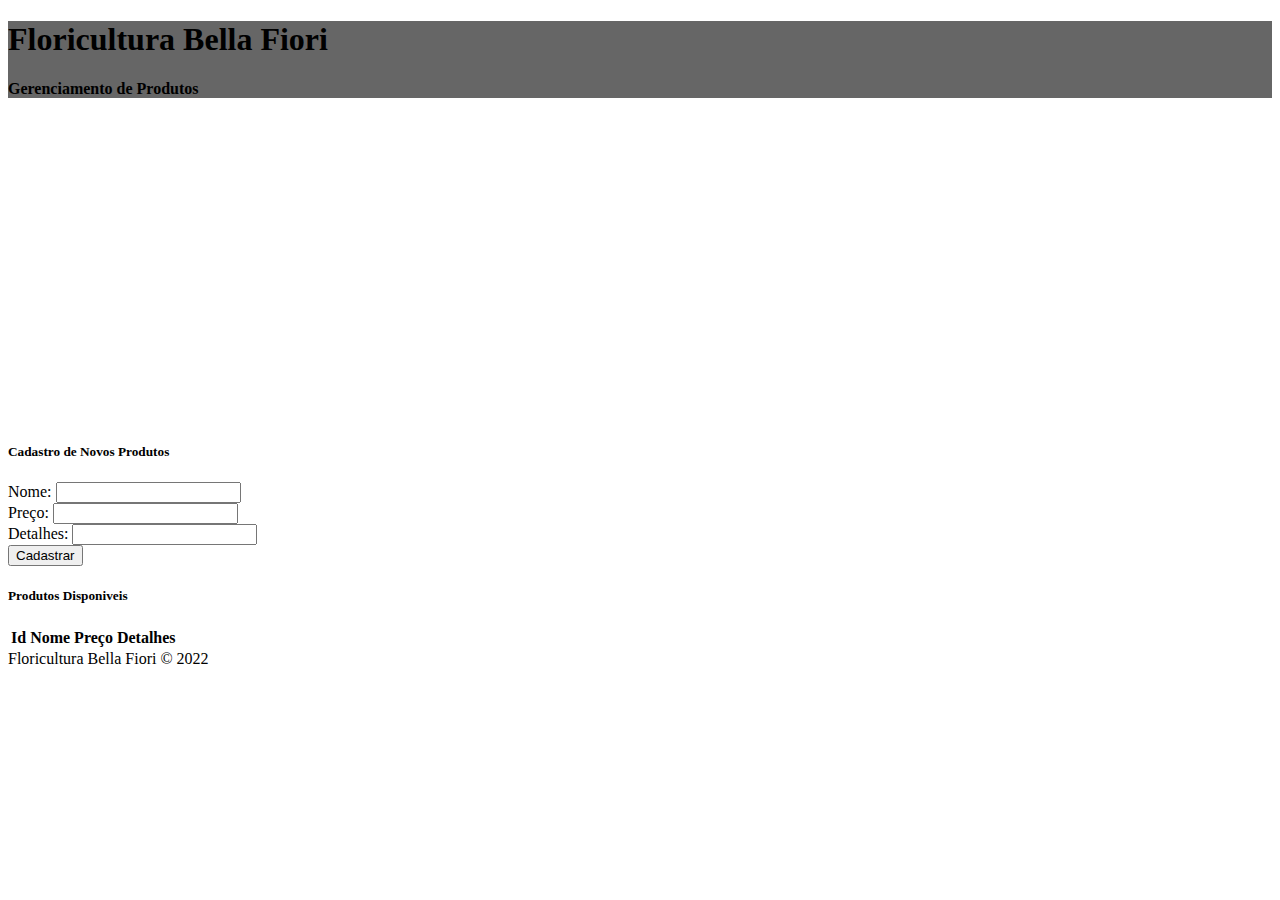
==== index.html @ 3efa9e47 "project frontend" ====
<!DOCTYPE html>
<html lang="en">
<head>
    <meta charset="UTF-8">
    <meta name="viewport" content="width=device-width, initial-scale=1.0">
    <link href="https://cdn.jsdelivr.net/npm/bootstrap@5.1.3/dist/css/bootstrap.min.css" rel="stylesheet" integrity="sha384-1BmE4kWBq78iYhFldvKuhfTAU6auU8tT94WrHftjDbrCEXSU1oBoqyl2QvZ6jIW3" crossorigin="anonymous">

    <title>Bella Fiori - Gerenciamento</title>
</head>

<header>
    <div
      class="p-5 text-center bg-image"
      style="
        background-image: url('https://scontent.fcgh17-1.fna.fbcdn.net/v/t1.6435-9/122766378_3164595586984261_7988759539496559859_n.jpg?_nc_cat=110&ccb=1-5&_nc_sid=e3f864&_nc_eui2=AeHlkfuMkE57pD9KUyl--3mb6AuUZPdXBEfoC5Rk91cERzZyYrYyKS8TwClz5Hkn-ec&_nc_ohc=mLfD2nFol6QAX_dgyrP&_nc_ht=scontent.fcgh17-1.fna&oh=00_AT-VVW44l83hqZFb3vXksHEiyz-f6CNyuljkU7e4NVEIRQ&oe=6276C640');
        height: 400px;
      "
    >
      <div class="mask" style="background-color: rgba(0, 0, 0, 0.6);">
        <div class="d-flex justify-content-center align-items-center h-100">
          <div class="text-white">
            <h1 class="mb-3">Floricultura Bella Fiori</h1>
            <h4 class="mb-3">Gerenciamento de Produtos</h4>
          </div>
        </div>
      </div>
    </div>
  </header>



<body>
    <main>
        <div class="card w-75 mx-auto border border-dark shadow-lg p-3 mb-5 bg-white rounded">
            <h5 class="card-header">Cadastro de Novos Produtos</h5>
            <div class="card-body">
                <form onsubmit="cadastrarProduto()">
                    <div class="mb-3">
                        <label for="name" class="form-label">Nome:</label>
                        <input name="name" id="name" class="form-control" type="text">
                    </div>
                    <div class="mb-3">
                        <label for="price" class="form-label">Preço:</label>
                        <input name="price" id="price" type="float" class="form-control">
                    </div>
                    <div class="mb-3">
                        <label for="details" class="form-label">Detalhes:</label>
                        <input name="details" id="details" type="text" class="form-control">
                    </div>
                    <button type="submit" class="btn btn-primary"> Cadastrar </button>
                </form>
            </div>
        </div>

        <div class="card w-75 mx-auto border border-dark shadow-lg p-3 mb-5 bg-white rounded">
            <h5 class="card-header">Produtos Disponiveis</h5>
            <div class="card-body">
                <table id="productTable" class="table table-hover text-center border border-dark">
                    <tr class="table-dark">
                        <th>Id</th>
                        <th>Nome</th>
                        <th>Preço</th>
                        <th>Detalhes</th>
                    </tr>
                </table>
            </div>
        </div>
 
    </main>

    <footer>
        Floricultura Bella Fiori &#169 2022
    </footer>

    <script src="./main.js"></script>
</body>
</html>
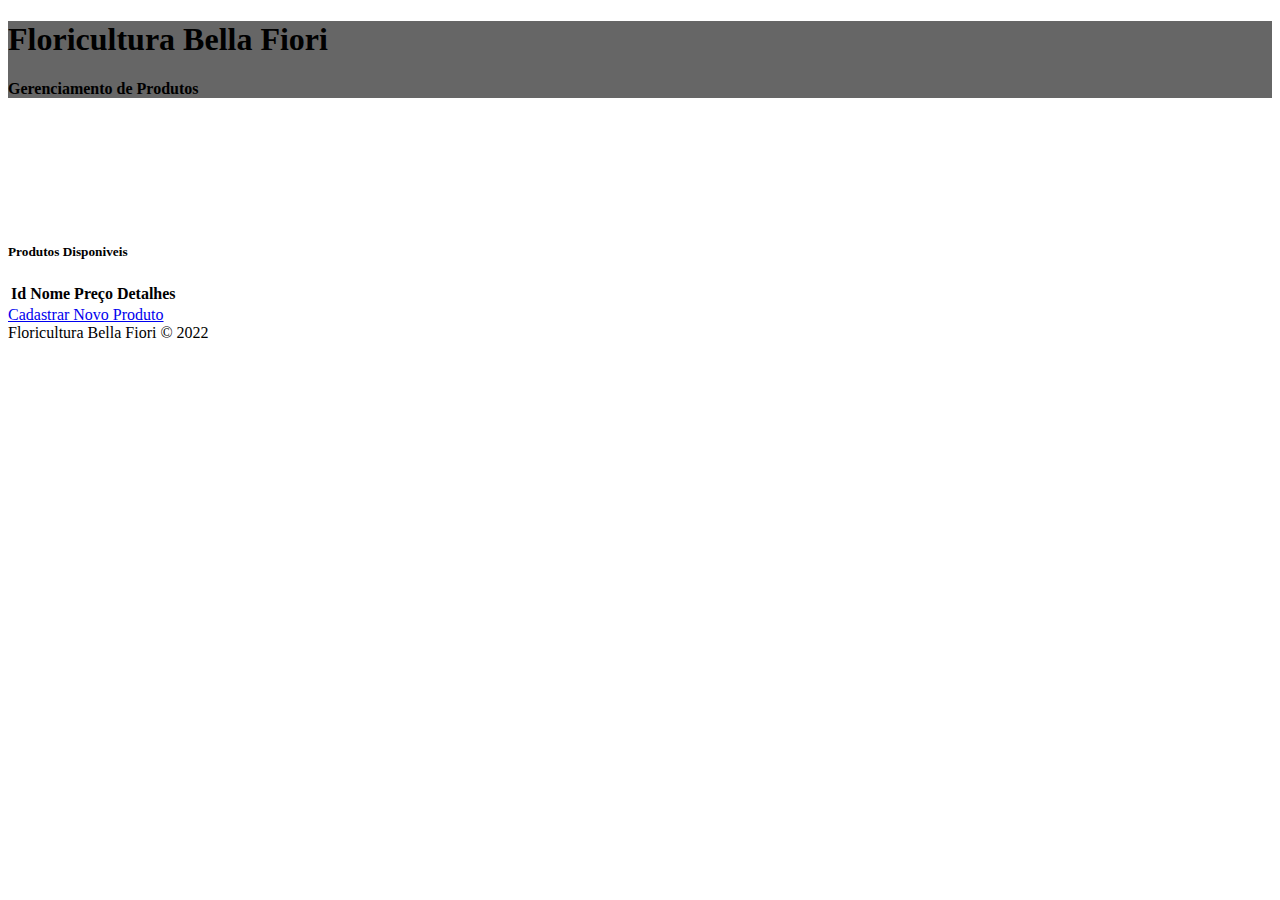
==== commit 26a9def8: "Creating index and cadastro" ====
--- a/index.html
+++ b/index.html
@@ -5,7 +5,8 @@
     <meta name="viewport" content="width=device-width, initial-scale=1.0">
     <link href="https://cdn.jsdelivr.net/npm/bootstrap@5.1.3/dist/css/bootstrap.min.css" rel="stylesheet" integrity="sha384-1BmE4kWBq78iYhFldvKuhfTAU6auU8tT94WrHftjDbrCEXSU1oBoqyl2QvZ6jIW3" crossorigin="anonymous">
 
-    <title>Bella Fiori - Gerenciamento</title>
+    <title>Bella Fiori - Cadastro</title>
+    <link rel="icon" type="image/x-icon" href="/images/flower.png">
 </head>
 
 <header>
@@ -13,7 +14,7 @@
       class="p-5 text-center bg-image"
       style="
         background-image: url('https://scontent.fcgh17-1.fna.fbcdn.net/v/t1.6435-9/122766378_3164595586984261_7988759539496559859_n.jpg?_nc_cat=110&ccb=1-5&_nc_sid=e3f864&_nc_eui2=AeHlkfuMkE57pD9KUyl--3mb6AuUZPdXBEfoC5Rk91cERzZyYrYyKS8TwClz5Hkn-ec&_nc_ohc=mLfD2nFol6QAX_dgyrP&_nc_ht=scontent.fcgh17-1.fna&oh=00_AT-VVW44l83hqZFb3vXksHEiyz-f6CNyuljkU7e4NVEIRQ&oe=6276C640');
-        height: 400px;
+        height: 200px;
       "
     >
       <div class="mask" style="background-color: rgba(0, 0, 0, 0.6);">
@@ -28,30 +29,9 @@
   </header>
 
 
-
 <body>
     <main>
-        <div class="card w-75 mx-auto border border-dark shadow-lg p-3 mb-5 bg-white rounded">
-            <h5 class="card-header">Cadastro de Novos Produtos</h5>
-            <div class="card-body">
-                <form onsubmit="cadastrarProduto()">
-                    <div class="mb-3">
-                        <label for="name" class="form-label">Nome:</label>
-                        <input name="name" id="name" class="form-control" type="text">
-                    </div>
-                    <div class="mb-3">
-                        <label for="price" class="form-label">Preço:</label>
-                        <input name="price" id="price" type="float" class="form-control">
-                    </div>
-                    <div class="mb-3">
-                        <label for="details" class="form-label">Detalhes:</label>
-                        <input name="details" id="details" type="text" class="form-control">
-                    </div>
-                    <button type="submit" class="btn btn-primary"> Cadastrar </button>
-                </form>
-            </div>
-        </div>
-
+        <h1></h1>
         <div class="card w-75 mx-auto border border-dark shadow-lg p-3 mb-5 bg-white rounded">
             <h5 class="card-header">Produtos Disponiveis</h5>
             <div class="card-body">
@@ -64,11 +44,12 @@
                     </tr>
                 </table>
             </div>
+            <a href="cadastro.html" class="btn btn-primary btn-lg" tabindex="-1" role="button" aria-disabled="true">Cadastrar Novo Produto</a>
         </div>
  
     </main>
 
-    <footer>
+    <footer >
         Floricultura Bella Fiori &#169 2022
     </footer>
 
